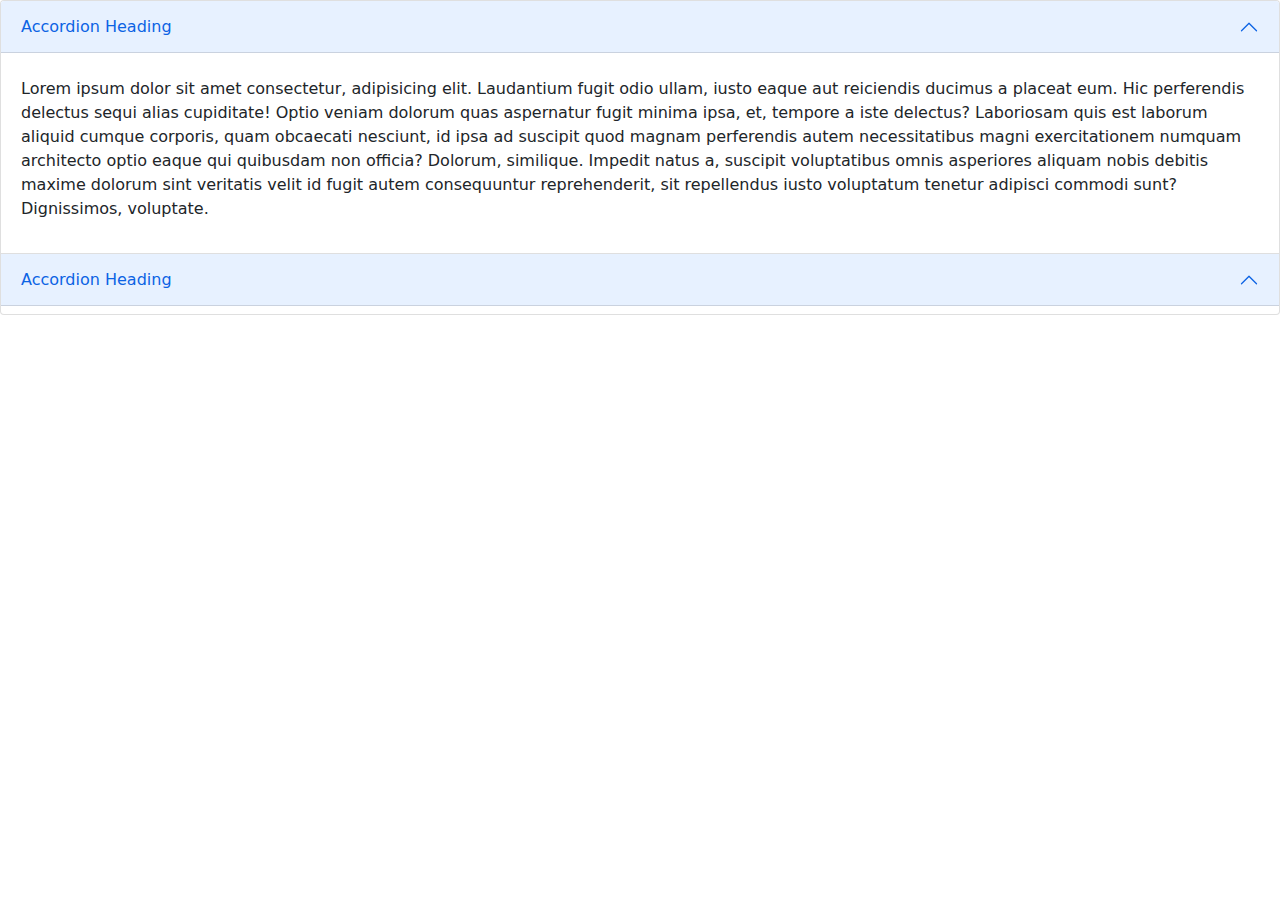
==== try/index.html @ bd074e00 "bootstrap-Accordion" ====
<!DOCTYPE html>
<html lang="en">
  <head>
    <meta charset="UTF-8" />
    <meta http-equiv="X-UA-Compatible" content="IE=edge" />
    <meta name="viewport" content="width=device-width, initial-scale=1.0" />
    <title>Document</title>
    <link rel="stylesheet" href="bootstrap.min.css" />
    <link rel="stylesheet" href="style.css" />
  </head>
  <body>
    <div class="accordion">
      <div class="accordion-item">
        <h1
          class="accordion-button"
          data-bs-target="#childOne"
          data-bs-toggle="collapse"
        >
          Accordion Heading
        </h1>
        <div id="childOne" class="accordion-collapse collapse show">
          <div class="accordion-body">
            <p>
              Lorem ipsum dolor sit amet consectetur, adipisicing elit.
              Laudantium fugit odio ullam, iusto eaque aut reiciendis ducimus a
              placeat eum. Hic perferendis delectus sequi alias cupiditate!
              Optio veniam dolorum quas aspernatur fugit minima ipsa, et,
              tempore a iste delectus? Laboriosam quis est laborum aliquid
              cumque corporis, quam obcaecati nesciunt, id ipsa ad suscipit quod
              magnam perferendis autem necessitatibus magni exercitationem
              numquam architecto optio eaque qui quibusdam non officia? Dolorum,
              similique. Impedit natus a, suscipit voluptatibus omnis asperiores
              aliquam nobis debitis maxime dolorum sint veritatis velit id fugit
              autem consequuntur reprehenderit, sit repellendus iusto voluptatum
              tenetur adipisci commodi sunt? Dignissimos, voluptate.
            </p>
          </div>
        </div>
      </div>

      <div class="accordion-item">
        <h1
          class="accordion-button"
          data-bs-target="#childTwo"
          data-bs-toggle="collapse"
        >
          Accordion Heading
        </h1>
        <div id="childTwo" class="accordion-collapse collapse">
          <div class="accordion-body">
            <p>
              Lorem ipsum dolor sit amet consectetur, adipisicing elit.
              Laudantium fugit odio ullam, iusto eaque aut reiciendis ducimus a
              placeat eum. Hic perferendis delectus sequi alias cupiditate!
              Optio veniam dolorum quas aspernatur fugit minima ipsa, et,
              tempore a iste delectus? Laboriosam quis est laborum aliquid
              cumque corporis, quam obcaecati nesciunt, id ipsa ad suscipit quod
              magnam perferendis autem necessitatibus magni exercitationem
              numquam architecto optio eaque qui quibusdam non officia? Dolorum,
              similique. Impedit natus a, suscipit voluptatibus omnis asperiores
              aliquam nobis debitis maxime dolorum sint veritatis velit id fugit
              autem consequuntur reprehenderit, sit repellendus iusto voluptatum
              tenetur adipisci commodi sunt? Dignissimos, voluptate.
            </p>
          </div>
        </div>
      </div>
    </div>
    <script src="bootstrap.min.js"></script>
    <script src="js/program.js"></script>
  </body>
</html>
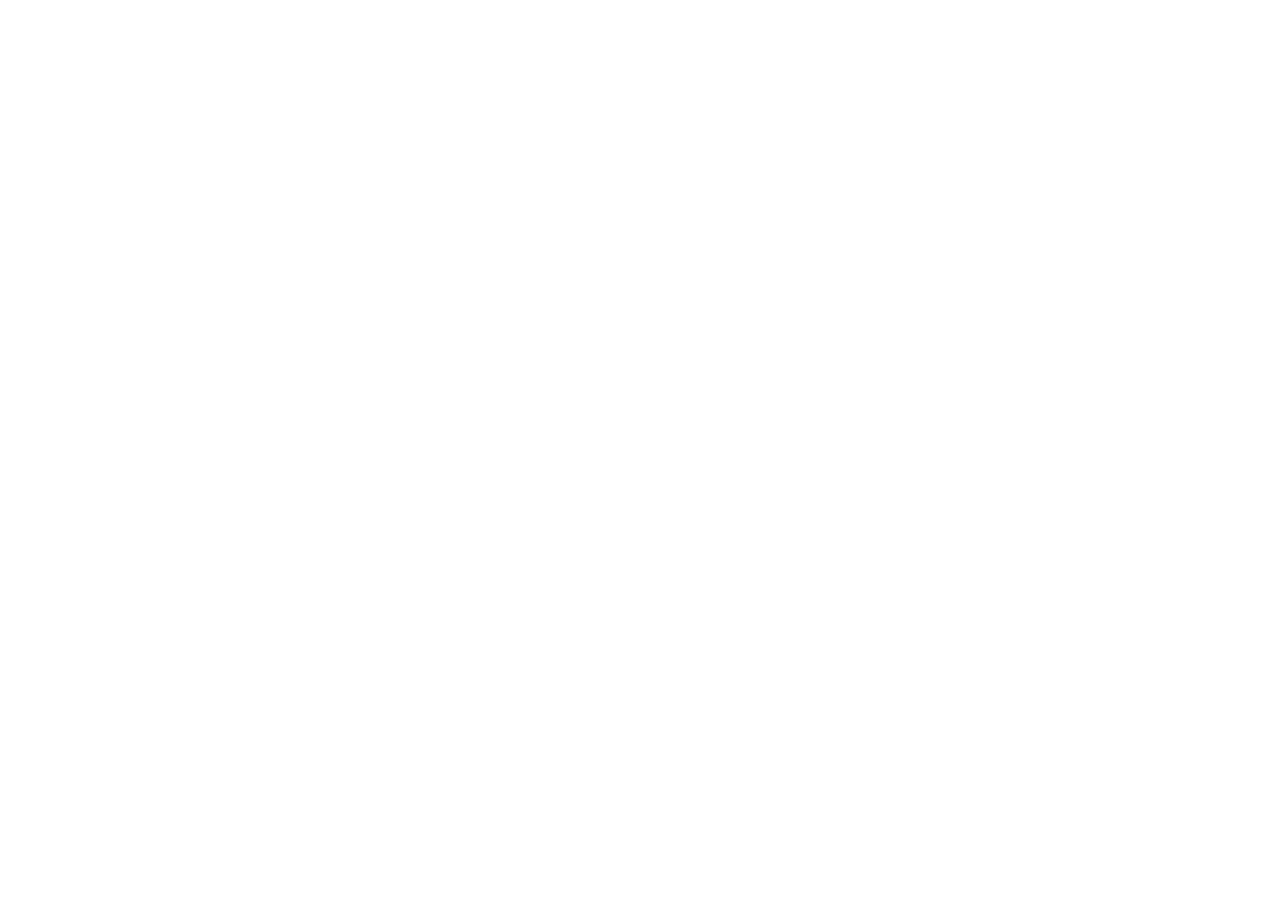
==== commit 090d8aa6: "JS-function" ====
--- a/try/index.html
+++ b/try/index.html
@@ -9,64 +9,7 @@
     <link rel="stylesheet" href="style.css" />
   </head>
   <body>
-    <div class="accordion">
-      <div class="accordion-item">
-        <h1
-          class="accordion-button"
-          data-bs-target="#childOne"
-          data-bs-toggle="collapse"
-        >
-          Accordion Heading
-        </h1>
-        <div id="childOne" class="accordion-collapse collapse show">
-          <div class="accordion-body">
-            <p>
-              Lorem ipsum dolor sit amet consectetur, adipisicing elit.
-              Laudantium fugit odio ullam, iusto eaque aut reiciendis ducimus a
-              placeat eum. Hic perferendis delectus sequi alias cupiditate!
-              Optio veniam dolorum quas aspernatur fugit minima ipsa, et,
-              tempore a iste delectus? Laboriosam quis est laborum aliquid
-              cumque corporis, quam obcaecati nesciunt, id ipsa ad suscipit quod
-              magnam perferendis autem necessitatibus magni exercitationem
-              numquam architecto optio eaque qui quibusdam non officia? Dolorum,
-              similique. Impedit natus a, suscipit voluptatibus omnis asperiores
-              aliquam nobis debitis maxime dolorum sint veritatis velit id fugit
-              autem consequuntur reprehenderit, sit repellendus iusto voluptatum
-              tenetur adipisci commodi sunt? Dignissimos, voluptate.
-            </p>
-          </div>
-        </div>
-      </div>
-
-      <div class="accordion-item">
-        <h1
-          class="accordion-button"
-          data-bs-target="#childTwo"
-          data-bs-toggle="collapse"
-        >
-          Accordion Heading
-        </h1>
-        <div id="childTwo" class="accordion-collapse collapse">
-          <div class="accordion-body">
-            <p>
-              Lorem ipsum dolor sit amet consectetur, adipisicing elit.
-              Laudantium fugit odio ullam, iusto eaque aut reiciendis ducimus a
-              placeat eum. Hic perferendis delectus sequi alias cupiditate!
-              Optio veniam dolorum quas aspernatur fugit minima ipsa, et,
-              tempore a iste delectus? Laboriosam quis est laborum aliquid
-              cumque corporis, quam obcaecati nesciunt, id ipsa ad suscipit quod
-              magnam perferendis autem necessitatibus magni exercitationem
-              numquam architecto optio eaque qui quibusdam non officia? Dolorum,
-              similique. Impedit natus a, suscipit voluptatibus omnis asperiores
-              aliquam nobis debitis maxime dolorum sint veritatis velit id fugit
-              autem consequuntur reprehenderit, sit repellendus iusto voluptatum
-              tenetur adipisci commodi sunt? Dignissimos, voluptate.
-            </p>
-          </div>
-        </div>
-      </div>
-    </div>
     <script src="bootstrap.min.js"></script>
-    <script src="js/program.js"></script>
+    <script src="JS.js"></script>
   </body>
 </html>
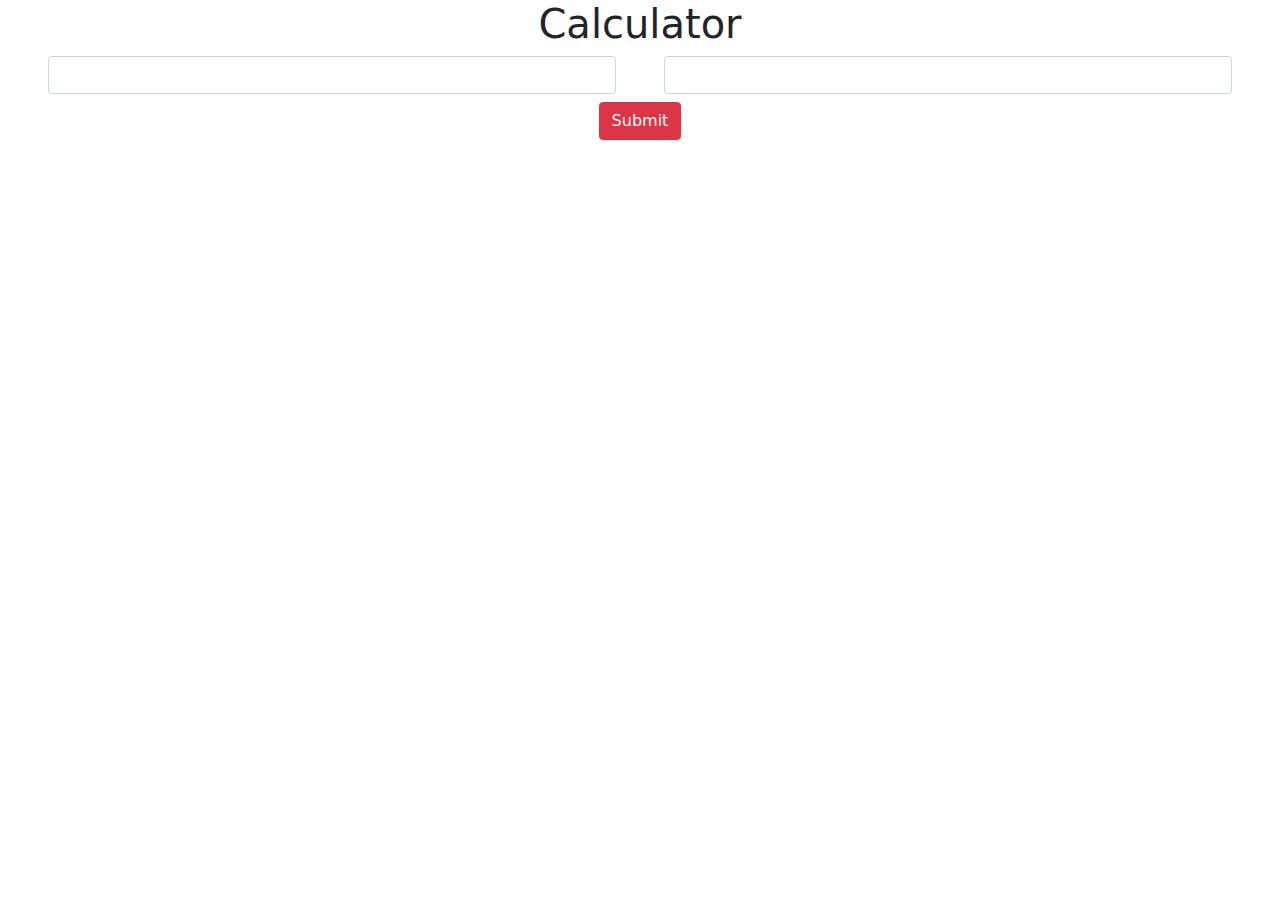
==== commit a8b61b3c: "calculator with js" ====
--- a/try/index.html
+++ b/try/index.html
@@ -9,6 +9,32 @@
     <link rel="stylesheet" href="style.css" />
   </head>
   <body>
+    <h1 class="text-center">Calculator</h1>
+    <div class="d-flex gap-5 mx-5">
+      <input id="num1" class="form-control" type="number" />
+      <input id="num2" class="form-control" type="number" />
+    </div>
+    <div class="d-flex justify-content-center py-2">
+      <button id="submit-btn" type="submit" class="btn btn-danger">
+        Submit
+      </button>
+    </div>
+    <h4 class="text-center mt-2 text-primary" id="result-text"></h4>
+
+    <script>
+      const btn = document.getElementById("submit-btn");
+
+      btn.addEventListener("click", () => {
+        const num1 = Number(document.getElementById("num1").value);
+        const num2 = Number(document.getElementById("num2").value);
+        const sum = num1 * num2;
+        document.getElementById(
+          "result-text"
+        ).innerText = `The sum of ${num1} and ${num2} is ${sum}`;
+        console.log(sum);
+      });
+    </script>
+
     <script src="bootstrap.min.js"></script>
     <script src="JS.js"></script>
   </body>
